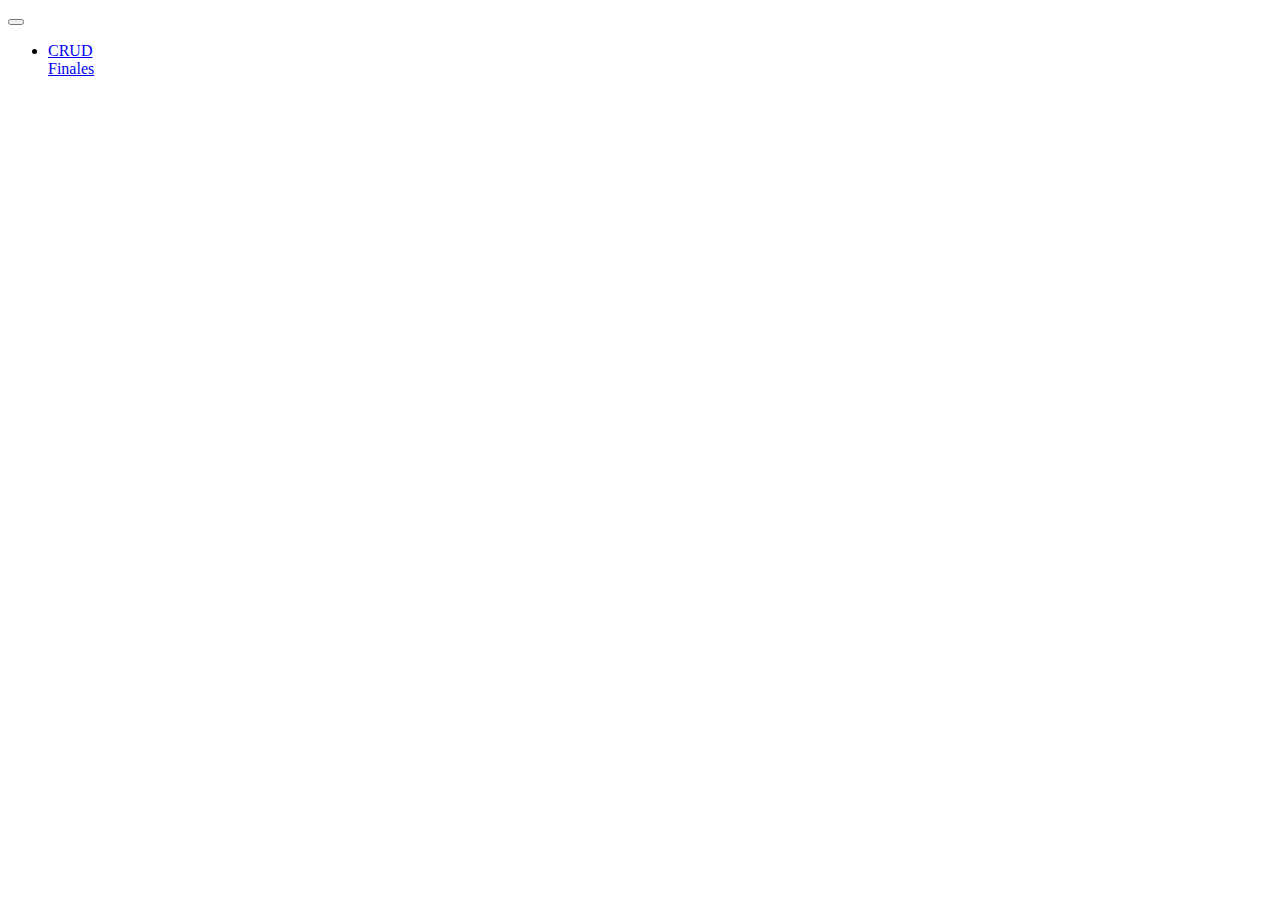
==== index.html @ 0343c126 "Subida del proyecto del TP integrador CRUD de Back-End acerca de las FIFA World Cup Finals" ====
<!doctype html>
<html lang="en">

<head>
  <title> FIFA World Cup Finals </title>
  <meta charset="utf-8">
  <meta name="viewport" content="width=device-width, initial-scale=1, shrink-to-fit=no">

  <!-- Bootstrap CSS v5.2.1 -->
  <link href="https://cdn.jsdelivr.net/npm/bootstrap@5.2.1/dist/css/bootstrap.min.css" rel="stylesheet"
    integrity="sha384-iYQeCzEYFbKjA/T2uDLTpkwGzCiq6soy8tYaI1GyVh/UjpbCx/TYkiZhlZB6+fzT" crossorigin="anonymous">

  <!-- Es el ícono de la pestaña del Browser -->
  <link rel="icon" href="./img/FIFA-World-Cup-05.jpg" type="image/x-icon">  

</head>

<body>
  <header id="header"></header>

  <main></main>

  <footer></footer>

  <!-- Bootstrap JavaScript Libraries -->
  <script src="https://cdn.jsdelivr.net/npm/@popperjs/core@2.11.6/dist/umd/popper.min.js"
    integrity="sha384-oBqDVmMz9ATKxIep9tiCxS/Z9fNfEXiDAYTujMAeBAsjFuCZSmKbSSUnQlmh/jp3" crossorigin="anonymous">
  </script>
  <script src="https://cdn.jsdelivr.net/npm/bootstrap@5.2.1/dist/js/bootstrap.min.js"
    integrity="sha384-7VPbUDkoPSGFnVtYi0QogXtr74QeVeeIs99Qfg5YCF+TidwNdjvaKZX19NZ/e6oz" crossorigin="anonymous">
  </script>
  
  <script src="./js/main.js"></script>

</body>

</html>
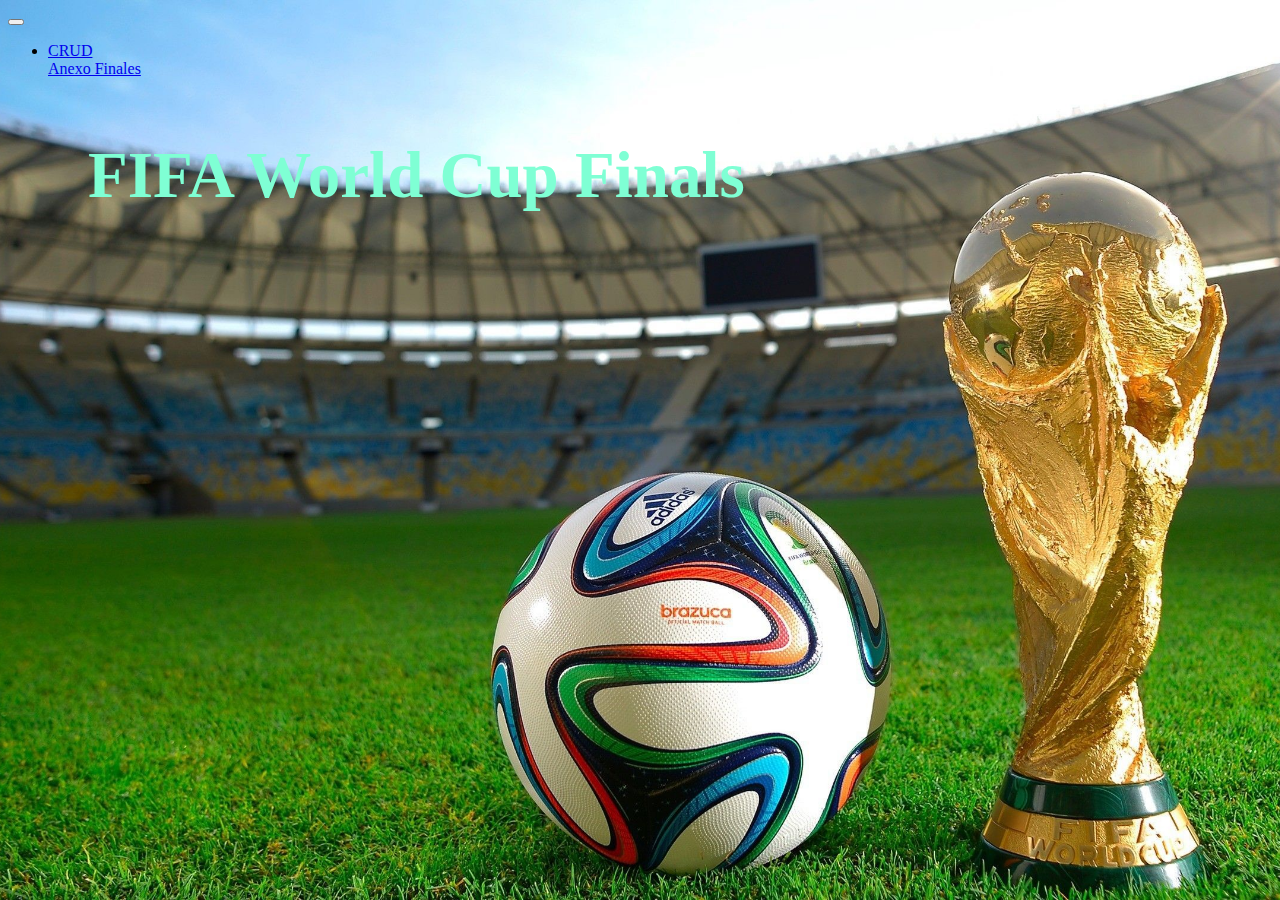
==== commit a6f2d041: "Se agraron comillas dobles en los links que apuntan a Pythonanywhere" ====
--- a/index.html
+++ b/index.html
@@ -13,12 +13,23 @@
   <!-- Es el ícono de la pestaña del Browser -->
   <link rel="icon" href="./img/FIFA-World-Cup-05.jpg" type="image/x-icon">  
 
+
+  <!-- Enlance al archivo de estilos de CSS -->
+  <link rel="stylesheet" href="./styles/styles.css"> 
+
+  <!-- Link de soporte de la biblioteca de animaciones de CSS Animate -->
+  <link rel="stylesheet" href="https://cdnjs.cloudflare.com/ajax/libs/animate.css/4.1.1/animate.min.css">
+
 </head>
 
 <body>
   <header id="header"></header>
 
-  <main></main>
+  <main>
+
+    <h1 id="h1_fifamaintittle" class="animate__animated animate__flipInX"> FIFA World Cup Finals </h1>
+    
+  </main>
 
   <footer></footer>
 
--- a/styles/styles.css
+++ b/styles/styles.css
@@ -0,0 +1,21 @@
+body{
+    /*background-image: url(https://external-content.duckduckgo.com/iu/?u=http%3A%2F%2Ftechbeasts.com%2Fwp-content%2Fuploads%2F2014%2F06%2FFifa-World-Cup-2014-101.jpg&f=1&nofb=1&ipt=f857ad3b95807d4c29d27e87e70db9f9076bbaa2c1dda614ef3fd84b9703e83e&ipo=images);*/
+    /*background-image: url(https://external-content.duckduckgo.com/iu/?u=https%3A%2F%2Ftse2.mm.bing.net%2Fth%3Fid%3DOIP.GmtV08buLwiXmtImrSBMqwHaEK%26pid%3DApi&f=1&ipt=ac52764bd6b390ac878537deec665b5bc2ce8917242264b8d3f22bec00e67888&ipo=images);*/
+    /*background-image: url(https://external-content.duckduckgo.com/iu/?u=https%3A%2F%2Fvoltrange.com%2Fwp-content%2Fuploads%2F2021%2F05%2FFIFA-World-Cup-2022.jpg&f=1&nofb=1&ipt=9c1fc2c383de4b1c91344ca83cf9b7e100e818e344801464a84aef298b452026&ipo=images);*/
+    
+    background-image: url(/img/Wallpaper-FIFA-World-Cup.jpg);
+    background-repeat: no-repeat;
+    background-size: cover;
+    background-position: center center;
+    background-attachment:fixed;
+    
+/*    margin:0px;                           /*Para quitar los espacios de relleno en el header*/            
+}
+
+#h1_fifamaintittle{
+    font-size: 65px;
+    margin-bottom: 20px;
+    margin-left: 80px;
+    margin-top: 60px;    
+    color: aquamarine;
+}
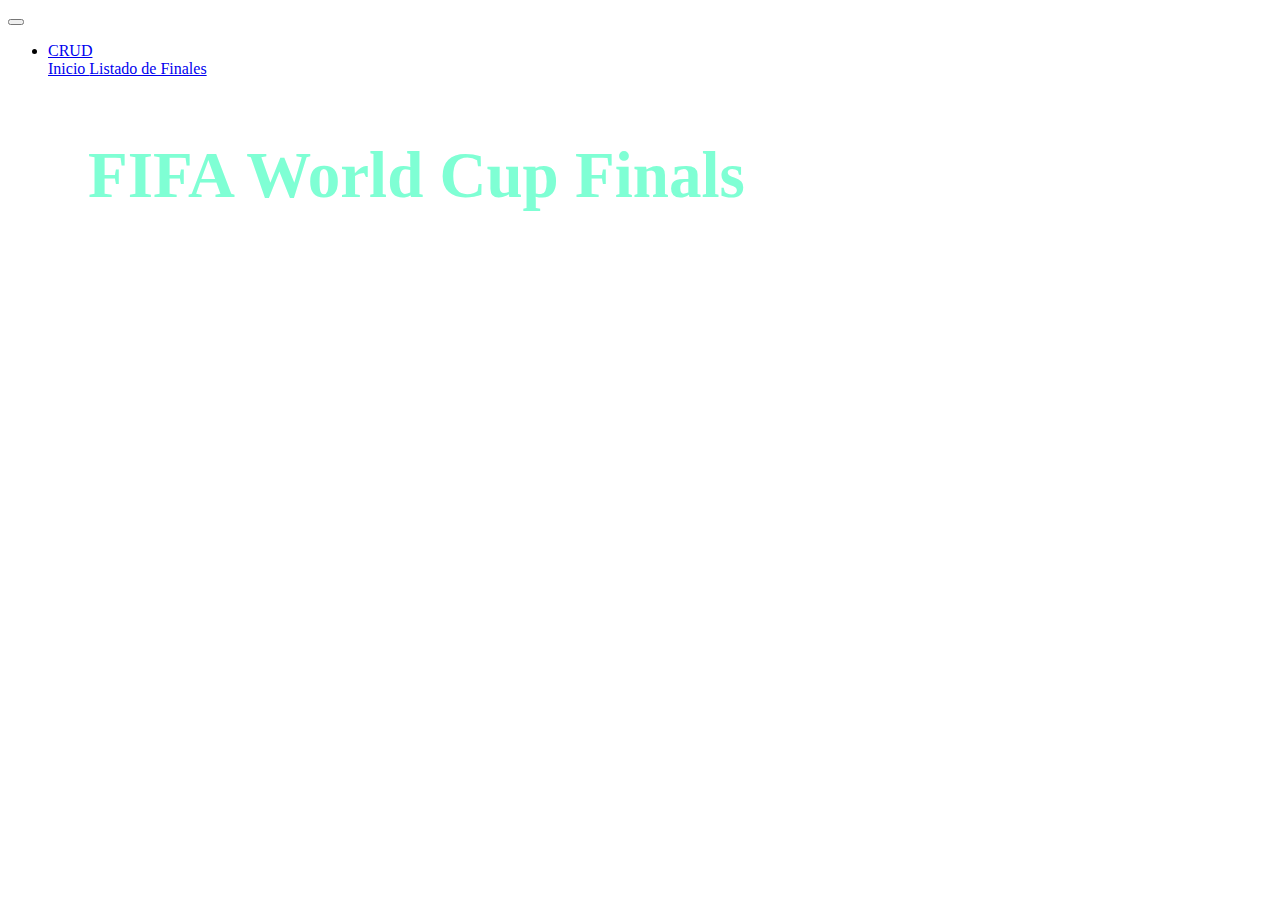
==== commit 656aaacb: "Se realizaron cambios en el archivo de estilos styles.css y se incluyo un menu de inicio" ====
--- a/index.html
+++ b/index.html
@@ -22,13 +22,15 @@
 
 </head>
 
-<body>
+<body id="main_background">
   <header id="header"></header>
 
   <main>
 
     <h1 id="h1_fifamaintittle" class="animate__animated animate__flipInX"> FIFA World Cup Finals </h1>
-    
+    <!--
+    <h1 id="h1_fifamaintittle" class="animate__animated animate__zoomInDown"> By Luciano </h1>
+    -->
   </main>
 
   <footer></footer>
--- a/styles/styles.css
+++ b/styles/styles.css
@@ -1,21 +1,78 @@
-body{
-    /*background-image: url(https://external-content.duckduckgo.com/iu/?u=http%3A%2F%2Ftechbeasts.com%2Fwp-content%2Fuploads%2F2014%2F06%2FFifa-World-Cup-2014-101.jpg&f=1&nofb=1&ipt=f857ad3b95807d4c29d27e87e70db9f9076bbaa2c1dda614ef3fd84b9703e83e&ipo=images);*/
+#main_background{
+    background-image: url(https://external-content.duckduckgo.com/iu/?u=http%3A%2F%2Ftechbeasts.com%2Fwp-content%2Fuploads%2F2014%2F06%2FFifa-World-Cup-2014-101.jpg&f=1&nofb=1&ipt=f857ad3b95807d4c29d27e87e70db9f9076bbaa2c1dda614ef3fd84b9703e83e&ipo=images);
     /*background-image: url(https://external-content.duckduckgo.com/iu/?u=https%3A%2F%2Ftse2.mm.bing.net%2Fth%3Fid%3DOIP.GmtV08buLwiXmtImrSBMqwHaEK%26pid%3DApi&f=1&ipt=ac52764bd6b390ac878537deec665b5bc2ce8917242264b8d3f22bec00e67888&ipo=images);*/
     /*background-image: url(https://external-content.duckduckgo.com/iu/?u=https%3A%2F%2Fvoltrange.com%2Fwp-content%2Fuploads%2F2021%2F05%2FFIFA-World-Cup-2022.jpg&f=1&nofb=1&ipt=9c1fc2c383de4b1c91344ca83cf9b7e100e818e344801464a84aef298b452026&ipo=images);*/
-    
-    background-image: url(/img/Wallpaper-FIFA-World-Cup.jpg);
+    /*background-image: url(/img/Wallpaper-FIFA-World-Cup.jpg);*/
     background-repeat: no-repeat;
     background-size: cover;
     background-position: center center;
     background-attachment:fixed;
-    
-/*    margin:0px;                           /*Para quitar los espacios de relleno en el header*/            
+    /*margin:0px;*/                           /*Para quitar los espacios de relleno en el header*/            
+}
+
+#second_background{
+    background-image: url(https://external-content.duckduckgo.com/iu/?u=https%3A%2F%2Fi.pinimg.com%2Foriginals%2F8e%2F27%2F2d%2F8e272d5d066a060ebc6d7afff1c90b64.jpg&f=1&nofb=1&ipt=dba1246b71fc0f8591113724ebd1ef0059872fc8d240d89da255bd6b7e47235b&ipo=images);
+    /*background-image: url(https://external-content.duckduckgo.com/iu/?u=https%3A%2F%2Ftse2.mm.bing.net%2Fth%3Fid%3DOIP.GmtV08buLwiXmtImrSBMqwHaEK%26pid%3DApi&f=1&ipt=ac52764bd6b390ac878537deec665b5bc2ce8917242264b8d3f22bec00e67888&ipo=images);*/
+    /*background-image: url(https://external-content.duckduckgo.com/iu/?u=https%3A%2F%2Fvoltrange.com%2Fwp-content%2Fuploads%2F2021%2F05%2FFIFA-World-Cup-2022.jpg&f=1&nofb=1&ipt=9c1fc2c383de4b1c91344ca83cf9b7e100e818e344801464a84aef298b452026&ipo=images);*/
+    /*background-image: url(/img/Wallpaper-FIFA-World-Cup.jpg);*/
+    background-repeat: no-repeat;
+    background-size: cover;
+    background-position: center center;
+    background-attachment:fixed;
+    /*margin:0px;*/                           /*Para quitar los espacios de relleno en el header*/            
 }
 
 #h1_fifamaintittle{
     font-size: 65px;
-    margin-bottom: 20px;
+    margin-bottom: 10px;
     margin-left: 80px;
     margin-top: 60px;    
     color: aquamarine;
+    text-align:justify;
 }
+
+#h1_anextitles{
+    /*color:gold;*/
+    /*color:darkseagreen;*/
+    /*color: aliceblue;*/
+    color: aquamarine;
+    text-align: left;
+}
+
+#form_background{
+    /*background-image: url(https://external-content.duckduckgo.com/iu/?u=https%3A%2F%2Fwww.thestatesman.com%2Fwp-content%2Fuploads%2F2018%2F02%2FFIFA-World-Cup-Representational-Image-Getty-Images.jpg&f=1&nofb=1&ipt=4280f44c8193ceeee363b7905d9834845471a534d56dd257e88d9e98439a7a54&ipo=images);*/
+    /*background-image: url(https://external-content.duckduckgo.com/iu/?u=https%3A%2F%2Fimages.daznservices.com%2Fdi%2Flibrary%2FGOAL%2F24%2F40%2Fadidas-brazuca-2014-world-cup-ball_1mcbhqg3ogjzh19on3d1u66wed.jpg&f=1&nofb=1&ipt=a09e7138918d0afe199e2bcb0aa4ce357b5351a6878f4f2d40df8ab6409becd8&ipo=images);*/
+    
+    background-image: url(https://external-content.duckduckgo.com/iu/?u=http%3A%2F%2F1.bp.blogspot.com%2F-VqYri9vY7kE%2FTa1PDp3vKUI%2FAAAAAAAABvE%2FEIx2DiKoBGk%2Fs1600%2F2010%2Bworld%2Bcup%2Bfifa%2Bwallpaper%2BFIFA-World-Cup_1.jpg&f=1&nofb=1&ipt=61a0ab894d7b219946a16ee73791a151bc86de3d1e87ad3f401c90f86e84dc68&ipo=images);
+    
+    background-repeat: no-repeat;
+    background-size: cover;
+    background-position: center center;
+    /*background-attachment:fixed;*/
+    text-align: center;
+}
+
+#label_color{
+    color:aqua;
+    /*color:rgba(30, 53, 4, 0.808)*/
+}
+
+/*#fieldset_formfinals{
+    margin:auto;    
+    display: inline-block;    
+    text-align:center;    
+    
+    background-size: contain cover;                  /* Para que la imagen de fondo cubra bien el fieldset
+    background-position: center center;
+}*/
+
+/*#form_contact{
+    width: 100%;
+    max-width: 500px;
+    margin: 0 auto;
+    display:flex; 
+    flex-direction: column;
+    justify-content: center;
+    align-items: center;
+    align-self: center;
+}*/